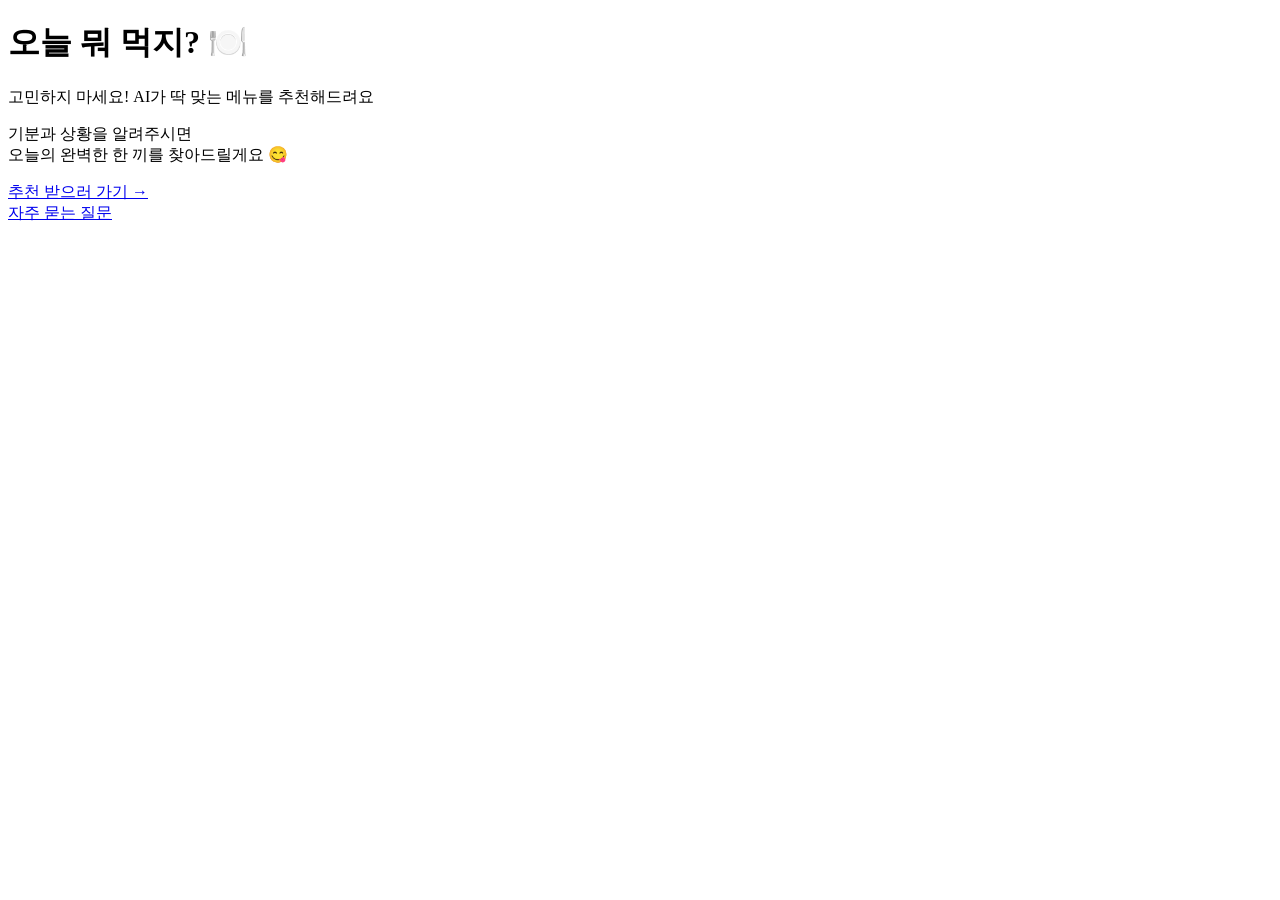
==== public/index.html @ 9d0c2906 "첫 커밋: 오늘 뭐 먹지 AI 음식 추천 서비스" ====
<!DOCTYPE html>
<html lang="ko">
<head>
  <meta charset="UTF-8">
  <meta name="viewport" content="width=device-width, initial-scale=1.0">
  <title>오늘 뭐 먹지? 🍽️</title>
  <link rel="stylesheet" href="/css/style.css">
</head>
<body>
  <div class="container">
    <header>
      <h1>오늘 뭐 먹지? 🍽️</h1>
      <p class="subtitle">고민하지 마세요! AI가 딱 맞는 메뉴를 추천해드려요</p>
    </header>

    <main>
      <div class="hero">
        <p class="hero-text">
          기분과 상황을 알려주시면<br>
          오늘의 완벽한 한 끼를 찾아드릴게요 😋
        </p>
        <a href="/recommend.html" class="btn-start">추천 받으러 가기 →</a>
      </div>
    </main>

    <footer>
      <a href="/faq.html">자주 묻는 질문</a>
    </footer>
  </div>
</body>
</html>
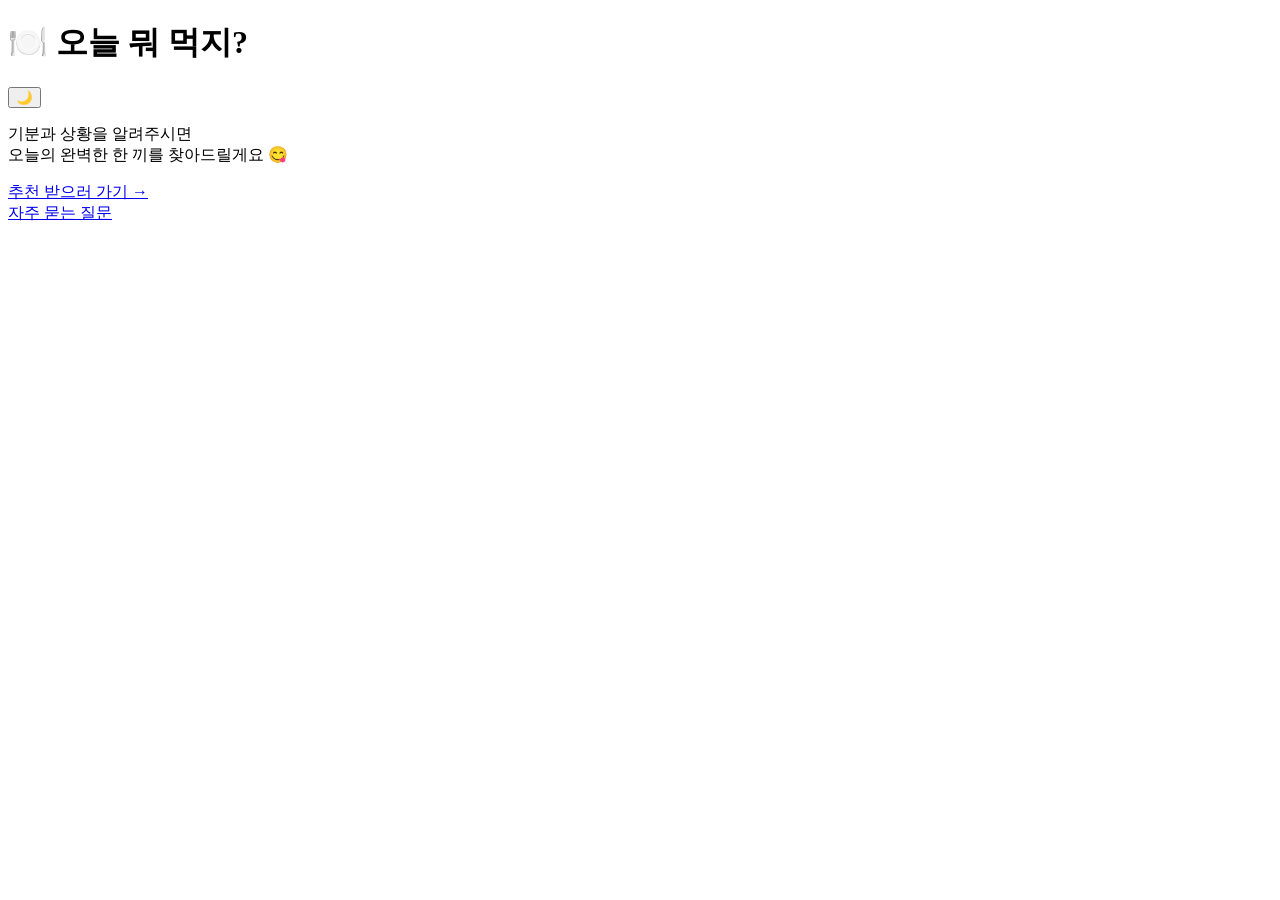
==== commit dc2bba39: "Update index.html" ====
--- a/public/index.html
+++ b/public/index.html
@@ -9,8 +9,12 @@
 <body>
   <div class="container">
     <header>
-      <h1>오늘 뭐 먹지? 🍽️</h1>
-      <p class="subtitle">고민하지 마세요! AI가 딱 맞는 메뉴를 추천해드려요</p>
+      <h1>🍽️ 오늘 뭐 먹지?</h1>
+    
+      <!-- 👇 다크모드 버튼 추가! -->
+      <button id="theme-toggle" class="theme-btn">
+        🌙
+      </button>
     </header>
 
     <main>
@@ -28,4 +32,4 @@
     </footer>
   </div>
 </body>
-</html>+</html>
